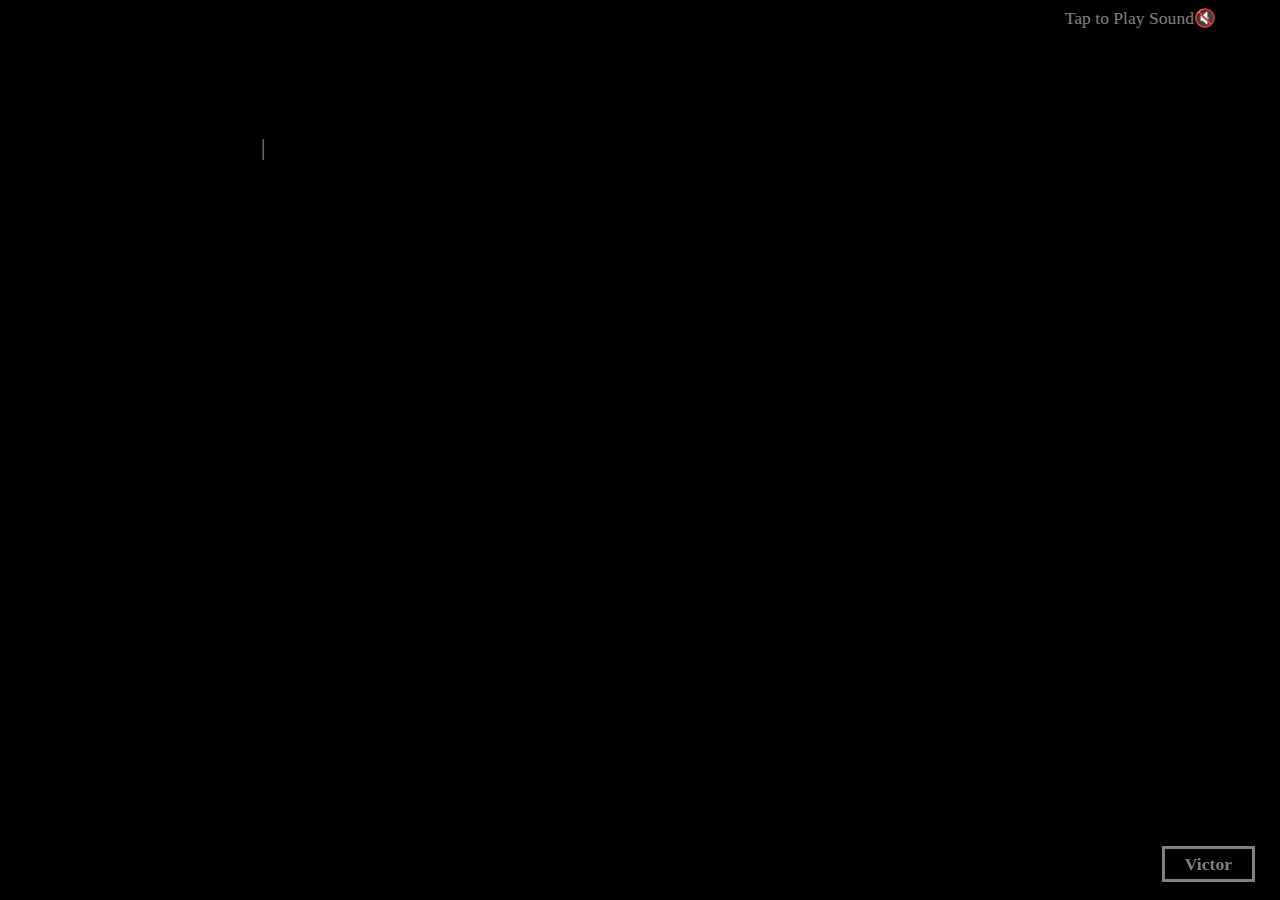
==== letter.html @ 4a5457c2 "First commit" ====
<!DOCTYPE html>
<html lang="en">
  <head>
    <meta charset="UTF-8" />
    <meta name="viewport" content="width=device-width, initial-scale=1.0" />
    <title>untoldcoding</title>
    <link
      href="https://fonts.googleapis.com/css?family=VT323"
      rel="stylesheet"
    />
    <link rel="stylesheet" href="style.css" />
  </head>
  <body>
    <div class="textCont"></div>
    <div class="song">
      <div class="title">Tap to Play Sound</div>
      <div class="pause" onclick="togglePlay()">🔇</div>
      <div class="player">
        <audio
          class="audio"
          src="song.mp3"
          autoplay
          type="audio"
          loop=""
        ></audio>
      </div>
    </div>
    <footer>
      <a>Victor</a>
    </footer>
    <script src="untoldcoding.js"></script>
    <script>
      var pause = document.querySelector(".pause");
      var audio = document.querySelector(".audio");

      function togglePlay() {
        if (audio.paused) {
          audio.play();
          pause.innerHTML = "🔇";
        } else {
          audio.pause();
          pause.innerHTML = "🔊";
          pause.style.color = " #848484";
        }
      }
    </script>
    <script src="new.js"></script>
  </body>
</html>
---- style.css ----
:root {
  --theme-color: #285685;
  --font-color: #818181;
  --shade1: rgba(242, 38, 19, 0.5);
  --shade2: rgba(0, 255, 255, 0.5);
}

body {
  background-color: black;
  font-family: Chaucer;
  color: var(--font-color);

  display: flex;
  justify-content: center;
}

.textCont {
  font-size: 150%;

  margin-top: 10%;
  margin-left: 5px;
  margin-right: 5px;
  width: 60%;
  height: 80%;
}

div.textCont::after {
  content: "|";
  animation: blinky 1s linear infinite;
}

@keyframes blinky {
  0% {
    opacity: 0;
  }
  49.9% {
    opacity: 0;
  }
  50% {
    opacity: 1;
  }
  99.9% {
    opacity: 1;
  }
}

footer {
  position: fixed;
  bottom: 25px;
  right: 25px;
  z-index: 100;
}

footer > a {
  background-color: transparent;
  color: var(--font-color);
  font-weight: bold;
  font-family: "Megrim";
  font-size: 110%;
  text-decoration: none;
  padding: 5px 20px;

  border: 3px solid var(--font-color);
  transition: color 0.5s linear, box-shadow 0.5s ease-in;
}

.song {
  display: flex;
  align-items: center;
  font-size: 1.1em;
  right: 5%;
  position: absolute;
}
.pause {
  cursor: pointer;
}
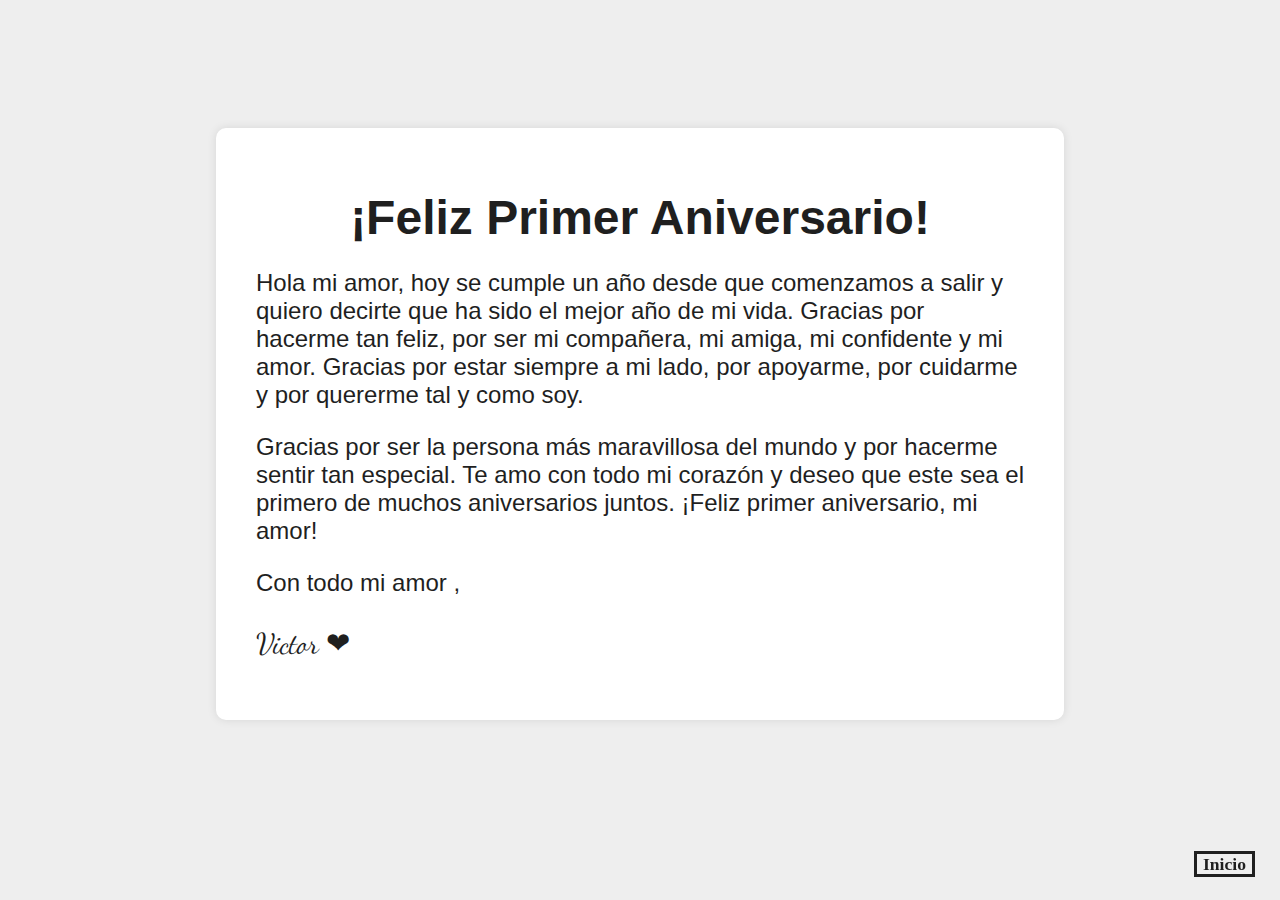
==== commit 0fb546ae: "Update text and language in index.html and script.js" ====
--- a/letter.html
+++ b/letter.html
@@ -4,46 +4,42 @@
     <meta charset="UTF-8" />
     <meta name="viewport" content="width=device-width, initial-scale=1.0" />
     <title>untoldcoding</title>
-    <link
-      href="https://fonts.googleapis.com/css?family=VT323"
-      rel="stylesheet"
-    />
-    <link rel="stylesheet" href="style.css" />
+    <link rel="preconnect" href="https://fonts.googleapis.com">
+    <link rel="preconnect" href="https://fonts.gstatic.com" crossorigin>
+    <link href="https://fonts.googleapis.com/css2?family=Dancing+Script:wght@400..700&display=swap" rel="stylesheet">    <link rel="stylesheet" href="style.css" />
   </head>
   <body>
-    <div class="textCont"></div>
-    <div class="song">
-      <div class="title">Tap to Play Sound</div>
-      <div class="pause" onclick="togglePlay()">🔇</div>
-      <div class="player">
-        <audio
-          class="audio"
-          src="song.mp3"
-          autoplay
-          type="audio"
-          loop=""
-        ></audio>
+    <div id="carta" class="carta">
+      <div class="encabezado">
+        <h1>¡Feliz Primer Aniversario!</h1>
       </div>
+      <div class="contenido">
+        <p>
+          Hola mi amor, hoy se cumple un año desde que comenzamos a salir y
+          quiero decirte que ha sido el mejor año de mi vida. Gracias por
+          hacerme tan feliz, por ser mi compañera, mi amiga, mi confidente y
+          mi amor. Gracias por estar siempre a mi lado, por apoyarme, por
+          cuidarme y por quererme tal y como soy. 
+        </p>
+        <p>
+          Gracias por ser la persona
+          más maravillosa del mundo y por hacerme sentir tan especial. Te amo
+          con todo mi corazón y deseo que este sea el primero de muchos
+          aniversarios juntos. ¡Feliz primer aniversario, mi amor!
+        </p>
+        <p>
+          Con todo mi amor ,
+        </p>
+        <p>Victor &#10084</p>
+                
     </div>
-    <footer>
-      <a>Victor</a>
+    
+  </div>
+    </div>
+    <footer >
+      <a href="index.html">Inicio</a>
     </footer>
-    <script src="untoldcoding.js"></script>
-    <script>
-      var pause = document.querySelector(".pause");
-      var audio = document.querySelector(".audio");
-
-      function togglePlay() {
-        if (audio.paused) {
-          audio.play();
-          pause.innerHTML = "🔇";
-        } else {
-          audio.pause();
-          pause.innerHTML = "🔊";
-          pause.style.color = " #848484";
-        }
-      }
-    </script>
-    <script src="new.js"></script>
+    <script src="./script.js" ></script>
   </body>
+  <!-- Add js  -->
 </html>
--- a/style.css
+++ b/style.css
@@ -1,47 +1,43 @@
 :root {
   --theme-color: #285685;
-  --font-color: #818181;
+  --font-color: #1f1f1f;
   --shade1: rgba(242, 38, 19, 0.5);
   --shade2: rgba(0, 255, 255, 0.5);
 }
 
 body {
-  background-color: black;
-  font-family: Chaucer;
+  background-color: #eeeeee;
+  font-family: 'Segoe UI', Tahoma, Geneva, Verdana, sans-serif;
   color: var(--font-color);
-
+  margin: 0;
+  padding: 0;
+  background-image: url("bg.png");  
+  background-size: cover;
   display: flex;
   justify-content: center;
 }
 
-.textCont {
+.carta {
   font-size: 150%;
-
   margin-top: 10%;
   margin-left: 5px;
   margin-right: 5px;
+  padding: 30px 40px;
+  background-color: #fbfbfb;
+  border-radius: 10px;
   width: 60%;
   height: 80%;
+  background-color: #fff;
+
+  box-shadow: 0 0 10px rgba(0, 0, 0, 0.1);
+  /* user-select: none; */
 }
 
-div.textCont::after {
-  content: "|";
-  animation: blinky 1s linear infinite;
-}
+.carta h1 {
+  font-size: 2em;
+  margin-bottom: 20px;
+  text-align: center;
 
-@keyframes blinky {
-  0% {
-    opacity: 0;
-  }
-  49.9% {
-    opacity: 0;
-  }
-  50% {
-    opacity: 1;
-  }
-  99.9% {
-    opacity: 1;
-  }
 }
 
 footer {
@@ -58,19 +54,15 @@
   font-family: "Megrim";
   font-size: 110%;
   text-decoration: none;
-  padding: 5px 20px;
+  padding: 0px 6px;
 
   border: 3px solid var(--font-color);
   transition: color 0.5s linear, box-shadow 0.5s ease-in;
 }
 
-.song {
-  display: flex;
-  align-items: center;
-  font-size: 1.1em;
-  right: 5%;
-  position: absolute;
+
+.contenido p:last-child{
+  font-family: Dancing Script;
+  font-size: 1.2em;
 }
-.pause {
-  cursor: pointer;
-}
+
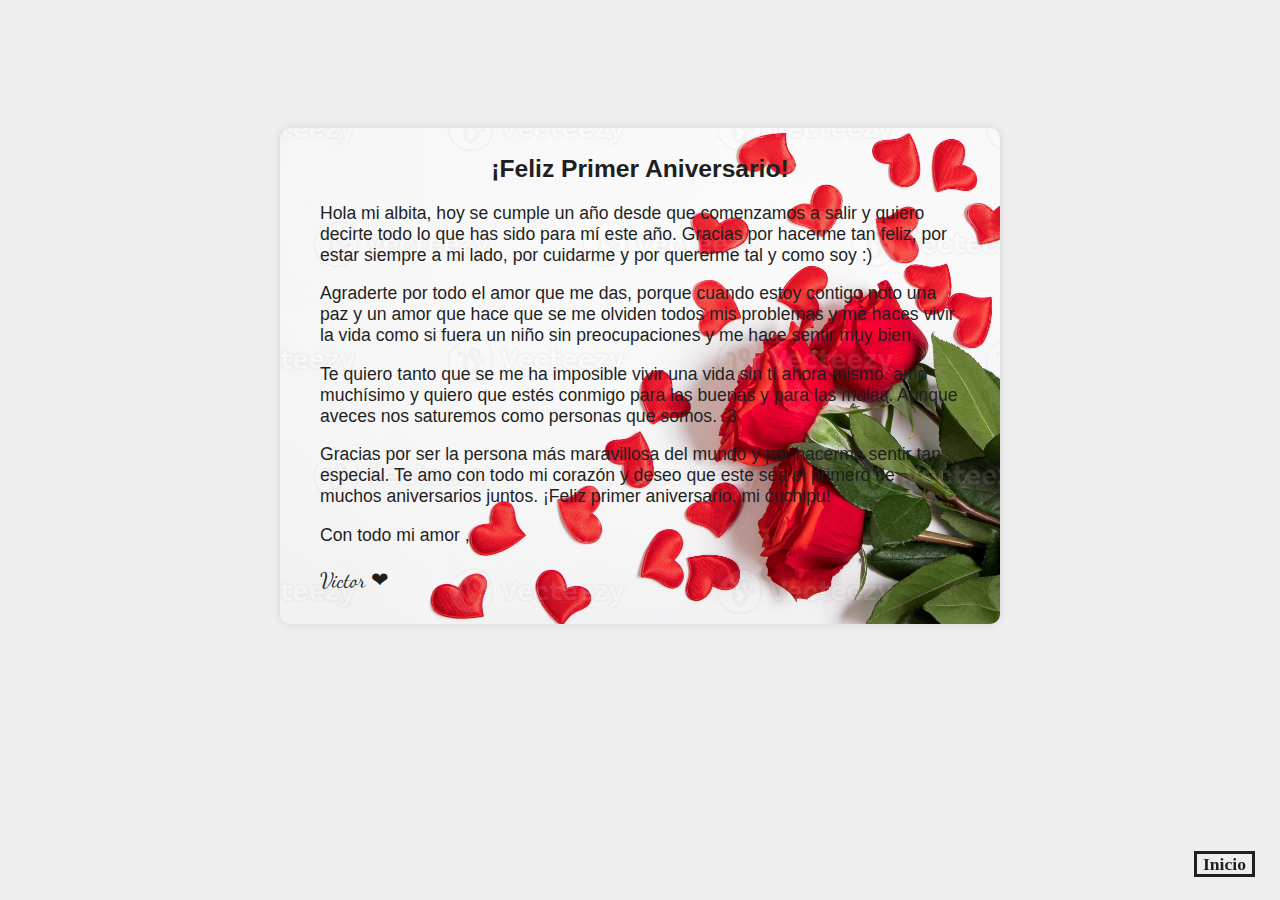
==== commit 2e84e959: "Update letter content and style" ====
--- a/letter.html
+++ b/letter.html
@@ -15,17 +15,27 @@
       </div>
       <div class="contenido">
         <p>
-          Hola mi amor, hoy se cumple un año desde que comenzamos a salir y
-          quiero decirte que ha sido el mejor año de mi vida. Gracias por
-          hacerme tan feliz, por ser mi compañera, mi amiga, mi confidente y
-          mi amor. Gracias por estar siempre a mi lado, por apoyarme, por
-          cuidarme y por quererme tal y como soy. 
+          Hola mi albita, hoy se cumple un año desde que comenzamos a salir y
+          quiero decirte todo lo que has sido para mí este año. Gracias por
+          hacerme tan feliz, por estar siempre a mi lado, por
+          cuidarme y por quererme tal y como soy :)
+        </p>
+        <p>
+          Agraderte por todo el amor que me das, porque cuando estoy contigo noto una paz y un amor
+          que hace que se me olviden todos mis problemas y me haces vivir la vida como si fuera 
+          un niño sin preocupaciones y me hace sentir muy bien.
+        </p>
+        <p>
+          Te quiero tanto que se me ha imposible vivir una vida sin tí ahora mismo. 
+           amo muchísimo y quiero que estés conmigo para las buenas y para las malas. 
+           Aunque aveces nos saturemos como personas que somos. :3
+           <br>
         </p>
         <p>
           Gracias por ser la persona
           más maravillosa del mundo y por hacerme sentir tan especial. Te amo
           con todo mi corazón y deseo que este sea el primero de muchos
-          aniversarios juntos. ¡Feliz primer aniversario, mi amor!
+          aniversarios juntos. ¡Feliz primer aniversario, mi cuchipu!
         </p>
         <p>
           Con todo mi amor ,
--- a/style.css
+++ b/style.css
@@ -18,23 +18,27 @@
 }
 
 .carta {
-  font-size: 150%;
+  font-size: 110%;
   margin-top: 10%;
   margin-left: 5px;
   margin-right: 5px;
-  padding: 30px 40px;
+  padding: 10px 40px;
   background-color: #fbfbfb;
+  background-image: url('bg-carta.jpg');
+  background-size: cover;
+  background-position: center;
+  opacity: 1;
+  background-color: #ffffffef;
   border-radius: 10px;
-  width: 60%;
+  width: 50%;
   height: 80%;
   background-color: #fff;
-
   box-shadow: 0 0 10px rgba(0, 0, 0, 0.1);
-  /* user-select: none; */
 }
 
+
 .carta h1 {
-  font-size: 2em;
+  font-size: 1.4em;
   margin-bottom: 20px;
   text-align: center;
 
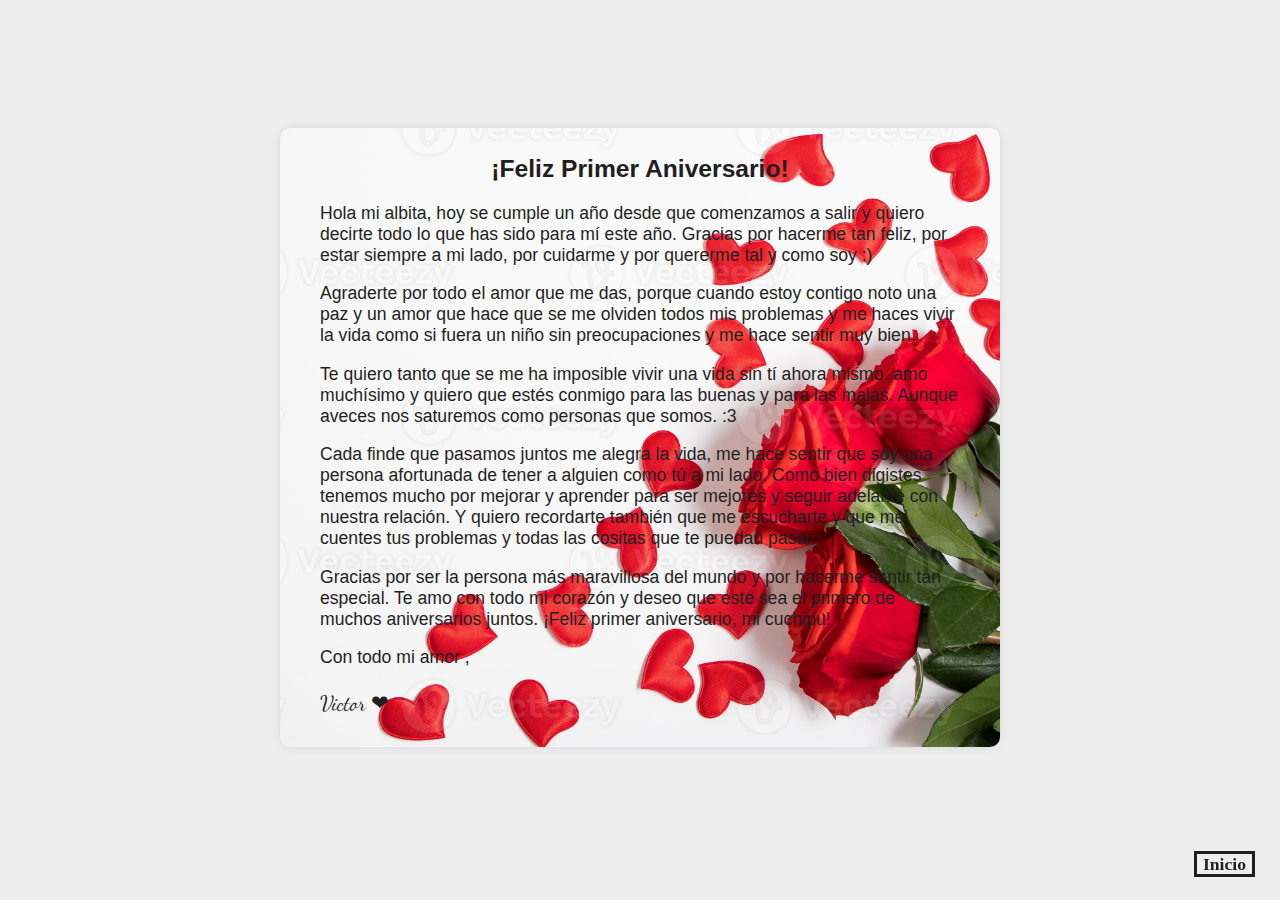
==== commit 6bdce247: "Update letter content and style" ====
--- a/letter.html
+++ b/letter.html
@@ -32,6 +32,13 @@
            <br>
         </p>
         <p>
+          Cada finde que pasamos juntos me alegra la vida, me hace sentir que soy una persona afortunada
+          de tener a alguien como tú a mi lado. Como bien digistes tenemos mucho por mejorar y aprender para 
+          ser mejores y seguir adelante con nuestra relación. Y quiero recordarte también que me  escucharte 
+          y que me cuentes tus problemas y todas las cositas que te puedan pasar.
+
+
+        <p>
           Gracias por ser la persona
           más maravillosa del mundo y por hacerme sentir tan especial. Te amo
           con todo mi corazón y deseo que este sea el primero de muchos
